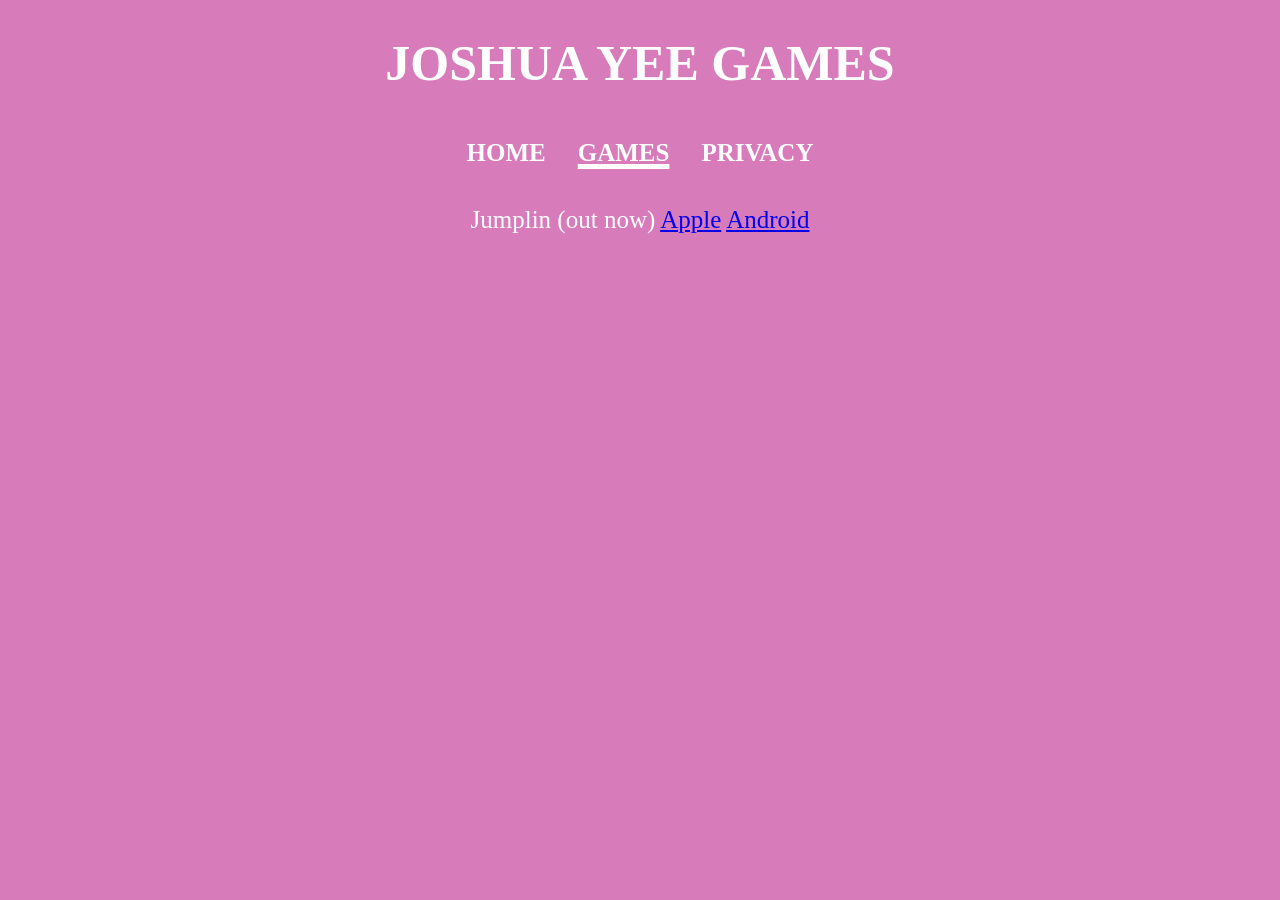
==== games.html @ 08ea3be8 "added games page" ====
<!DOCTYPE html>
<html>
    <head>
        <link rel='stylesheet' href="styles.css">
        <link rel="icon" href="images/normal.png">
        <title>Joshua Yee Games</title>
    </head>
    <body>
        <h1>JOSHUA YEE GAMES</h1>
        <h2>
            <ul>
                <li>
                    <a href="index.html">HOME</a>
                </li>
                <li>
                    <a class="current-page" href="games.html">GAMES</a>
                </li>
                <li>
                    <a href="privacy.html">PRIVACY</a>
                </li>
            </ul>
        </h2>
        <p>
            Jumplin (out now)
            <a href="https://apps.apple.com/us/app/jumplin/id6745082582">Apple</a>
            <a href="https://play.google.com/store/apps/details?id=com.gluewagon.jumplin&hl=en_US">Android</a>
        </p>
    </body>
</html>
---- styles.css ----
.press-start-2p-regular {
  font-family: "Press Start 2P", system-ui;
  font-weight: 400;
  font-style: normal;
}

body{
    background-color: #d77bba;
}

h1 {
    font-family: "Press Start 2P";
    text-align: center;
    color: white;
    font-size: 50px;
}

img {
    display: block;
    margin: auto;
    padding-top: 10%;
}

ul {
    list-style-type: none;
    margin: 0;
    padding: 0;
    overflow: hidden;
    display: flex;
    justify-content: center;
}

ul li a {
    font-family: "Press Start 2P";
    color: white;
    font-size: 25px;
    display: block;
    text-align: center;
    padding: 14px 16px;
    text-decoration: none;
}

ul li a:hover {
    color: gray;
}

.current-page {
    text-decoration: underline;
    text-decoration-thickness: 5px;
}

p {
    font-family: "Press Start 2P";
    text-align: center;
    color: white;
    font-size: 25px;
}

div {
    background: green;
    position: absolute;
    color: #fff;
    width: 50px;
    height: 50px;
    top: 50%;
    left: 50%;
    -ms-transform: translateX(-50%) translateY(-50%);
    -webkit-transform: translate(-50%, -50%);
    transform: translate(-50%, -50%);
}
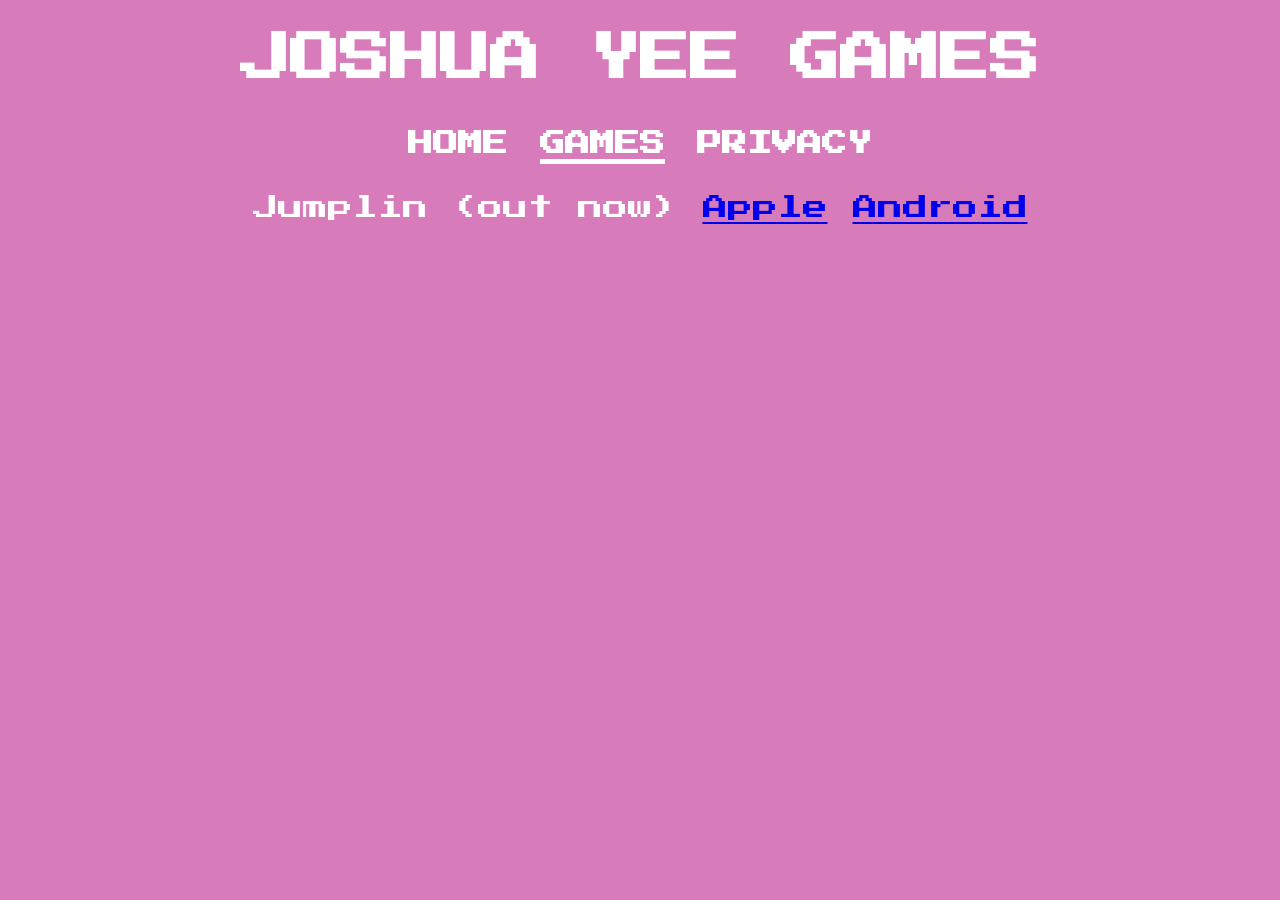
==== commit 02125e39: "potential fix for the font issue" ====
--- a/games.html
+++ b/games.html
@@ -1,6 +1,9 @@
 <!DOCTYPE html>
 <html>
     <head>
+        <link rel="preconnect" href="https://fonts.googleapis.com">
+        <link rel="preconnect" href="https://fonts.gstatic.com" crossorigin>
+        <link href="https://fonts.googleapis.com/css2?family=Press+Start+2P&display=swap" rel="stylesheet">
         <link rel='stylesheet' href="styles.css">
         <link rel="icon" href="images/normal.png">
         <title>Joshua Yee Games</title>
